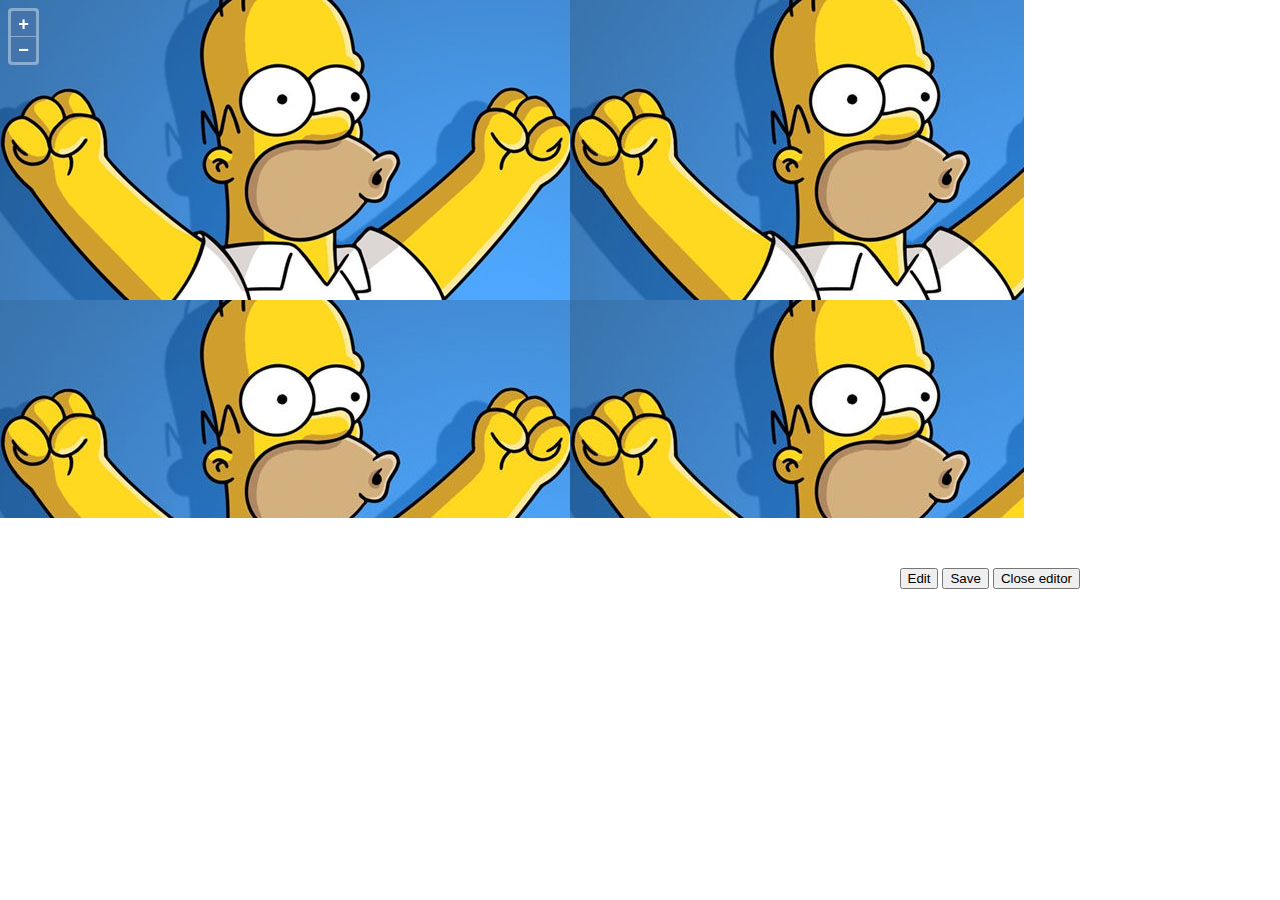
==== index.html @ 67b061f0 "Create client project for electrical net editing" ====
<!DOCTYPE html>
<html>
<head lang="en">
    <meta charset="UTF-8">
    <script data-main="main.js" src="requireJs.js"></script>
    <link rel="stylesheet" href="main.css"></link>
    <link rel="stylesheet" href="OpenLayers.css"></link>
    <link rel="stylesheet" href="reset.css"></link>
    <title></title>
</head>
<body>
    <div class="map-container">
        <div id="map" class="map">
        </div>
    </div>
    <div class="figure-control">
        <button class="editor-button">Edit</button>
        <button class="save-button">Save</button>
        <button class="close-editor-button">Close editor</button>
        <ul class="geometry-type-list" hidden="hidden">
            <p><b>Choose figure type</b>
            <li>
                <input type="radio" name="figureType" value="point">Point<Br>
            </li>
            <li>
                <input type="radio" name="figureType" value="line">Line<Br>
            </li>
        </ul>
        </p>
    </div>
</body>
</html>
---- main.css ----
.map-container{
    float:left;
    position: relative;
    height: 100%;
    width: 80%;
}
.map{
    height: 100%;
    width: 100%;
    background: url(background.jpg);
}

.figure-control{
    padding-right: 200px;
    float: right;
    padding-top: 50px;
}
---- OpenLayers.css ----
.ol-mouse-position {
    top: 8px;
    right: 8px;
    position: absolute;
}

.ol-scale-line {
    background: #95b9e6;
    background: rgba(0,60,136,0.3);
    border-radius: 4px;
    bottom: 8px;
    left: 8px;
    padding: 2px;
    position: absolute;
}
.ol-scale-line-inner {
    border: 1px solid #eeeeee;
    border-top: none;
    color: #eeeeee;
    font-size: 10px;
    text-align: center;
    margin: 1px;
    padding: 0px 2px;
}
.ol-unsupported {
    display: none;
}
.ol-viewport .ol-unselectable {
    -webkit-touch-callout: none;
    -webkit-user-select: none;
    -khtml-user-select: none;
    -moz-user-select: none;
    -ms-user-select: none;
    user-select: none;
    -webkit-tap-highlight-color: rgba(0,0,0,0);
}

.ol-control {
    position: absolute;
    background-color: #eee;
    background-color: rgba(255,255,255,0.4);
    border-radius: 4px;
    padding: 2px;
}
.ol-control:hover {
    background-color: rgba(255,255,255,0.6);
}
.ol-zoom {
    top: .5em;
    left: .5em;
}
.ol-rotate {
    top: .5em;
    right: .5em;
    transition: opacity .25s;
}
.ol-rotate.ol-hidden {
    opacity: 0;
    display: none;
}
.ol-zoom-extent {
    top: 4.643em;
    left: .5em;
}
.ol-full-screen {
    right: .5em;
    top: .5em;
}
@media print {
    .ol-control {
        display: none;
    }
}

.ol-control button {
    display: block;
    margin: 1px;
    padding: 0;
    color: white;
    font-size: 1.14em;
    font-weight: bold;
    text-decoration: none;
    text-align: center;
    height: 1.375em;
    width: 1.375em;
    line-height: .4em;
    background-color: #7b98bc;
    background-color: rgba(0,60,136,0.5);
    border: none;
    border-radius: 2px;
}
.ol-control button::-moz-focus-inner {
    border: none;
    padding: 0;
}
.ol-zoom-extent button {
    line-height: 1.4em;
}
.ol-compass {
    display: block;
    font-weight: normal;
    font-size: 1.2em;
}
.ol-touch .ol-control button {
    font-size: 1.5em;
}
.ol-touch .ol-zoom-extent {
    top: 5.5em;
}
.ol-control button:hover,
.ol-control button:focus {
    text-decoration: none;
    background-color: #4c6079;
    background-color: rgba(0,60,136,0.7);
}
.ol-zoom-extent button:after {
    content: "E";
}
.ol-zoom .ol-zoom-in {
    border-radius: 2px 2px 0 0;
}
.ol-zoom .ol-zoom-out {
    border-radius: 0 0 2px 2px;
}
button.ol-full-screen-false:after {
    content: "\2194";
}
button.ol-full-screen-true:after {
    content: "\00d7";
}

.ol-attribution.ol-unselectable.ol-control{
    display: none;
}

.ol-attribution {
    text-align: right;
    bottom: .5em;
    right: .5em;
    max-width: calc(100% - 1.3em);
}

.ol-attribution ul {
    margin: 0;
    padding: 0 .5em;
    font-size: .7rem;
    line-height: 1.375em;
    color: #000;
    text-shadow: 0 0 2px #fff;
}
.ol-attribution li {
    display: inline;
    list-style: none;
    line-height: inherit;
}
.ol-attribution li:not(:last-child):after {
    content: " ";
}
.ol-attribution img {
    max-height: 2em;
    max-width: inherit;
}
.ol-attribution ul, .ol-attribution button {
    display: inline-block;
}
.ol-attribution.ol-collapsed ul {
    display: none;
}
.ol-attribution.ol-logo-only ul {
    display: block;
}
.ol-attribution:not(.ol-collapsed) {
    background: rgba(255,255,255,0.8);
}
.ol-attribution.ol-uncollapsible {
    bottom: 0;
    right: 0;
    border-radius: 4px 0 0;
    height: 1.1em;
    line-height: 1em;
}
.ol-attribution.ol-logo-only {
    background: transparent;
    bottom: .4em;
    height: 1.1em;
    line-height: 1em;
}
.ol-attribution.ol-uncollapsible img {
    margin-top: -.2em;
    max-height: 1.6em;
}
.ol-attribution.ol-logo-only button,
.ol-attribution.ol-uncollapsible button {
    display: none;
}

.ol-zoomslider {
    position: absolute;
    top: 4.5em;
    left: .5em;
    background: #eee;
    background: rgba(255, 255, 255, 0.4);
    width: 24px;
    height: 200px;
}
.ol-zoomslider-thumb {
    position: absolute;
    background: #7b98bc;
    background: rgba(0,60,136,0.5);
    border-radius: 2px;
    cursor: pointer;
    height: 10px;
    width: 22px;
    margin: 3px;
}

.ol-touch .ol-zoomslider {
    top: 5.5em;
    width: 2.052em;
}
.ol-touch .ol-zoomslider-thumb {
    width: 1.8em;
}

.ol-overviewmap {
    position: absolute;
    left: 0.5em;
    bottom: 0.5em;
}
.ol-overviewmap.ol-uncollapsible {
    bottom: 0;
    left: 0;
    border-radius: 0 4px 0 0;
}
.ol-overviewmap .ol-overviewmap-map,
.ol-overviewmap button {
    display: inline-block;
}
.ol-overviewmap .ol-overviewmap-map {
    border: 1px solid #7b98bc;
    height: 150px;
    margin: 2px;
    width: 150px;
}
.ol-overviewmap:not(.ol-collapsed) button{
    bottom: 1px;
    left: 2px;
    position: absolute;
}
.ol-overviewmap.ol-collapsed .ol-overviewmap-map,
.ol-overviewmap.ol-uncollapsible button {
    display: none;
}
.ol-overviewmap:not(.ol-collapsed) {
    background: rgba(255,255,255,0.8);
}
.ol-overviewmap-box {
    border: 2px dotted rgba(0,60,136,0.7);
}
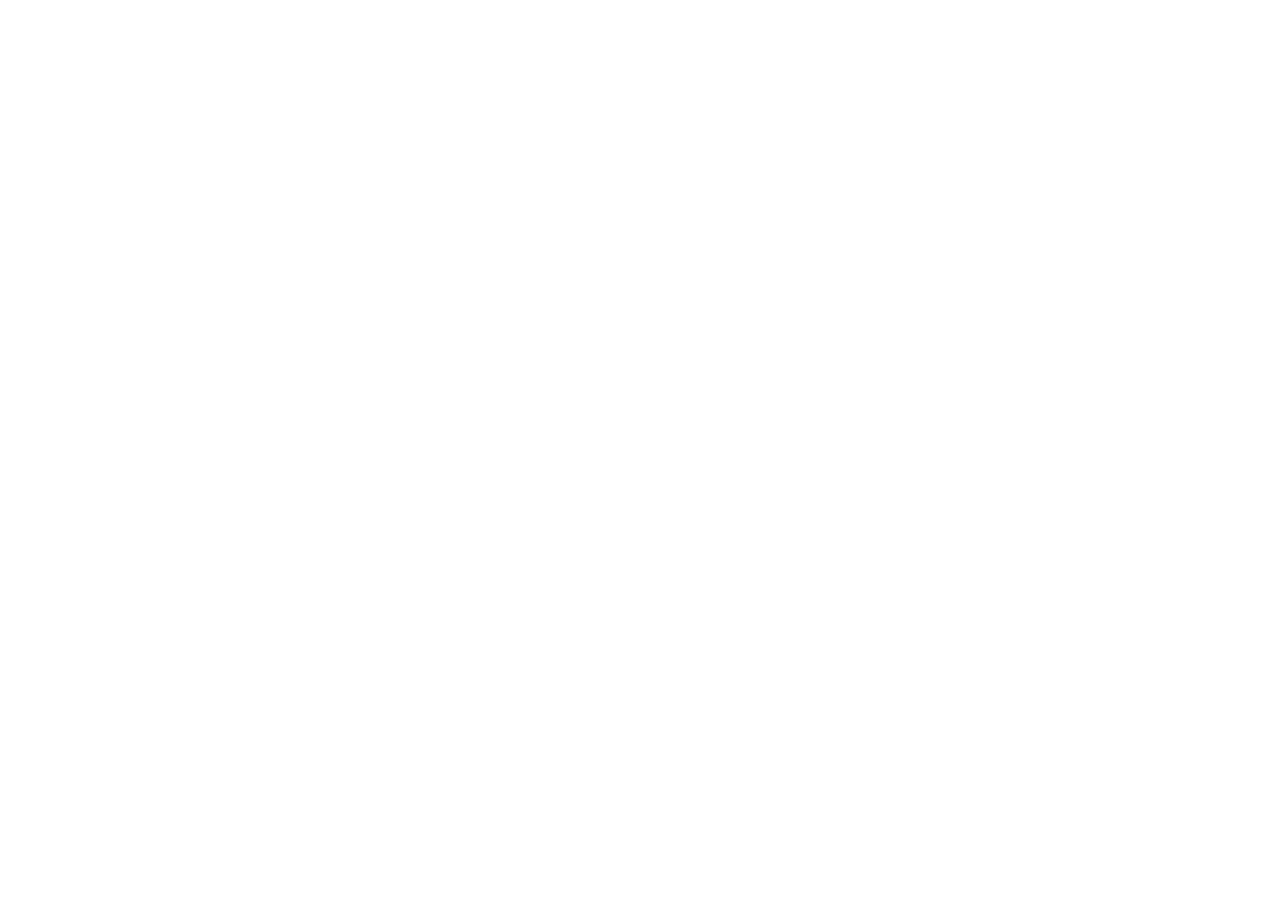
==== commit 97402722: "Update modules logic step1 first commit" ====
--- a/index.html
+++ b/index.html
@@ -14,17 +14,11 @@
         </div>
     </div>
     <div class="figure-control">
-        <button class="editor-button">Edit</button>
-        <button class="save-button">Save</button>
-        <button class="close-editor-button">Close editor</button>
+        <button class="editor-button" hidden="hidden">Edit</button>
+        <button class="save-button" hidden="hidden">Save</button>
+        <button class="close-editor-button" hidden="hidden">Close editor</button>
         <ul class="geometry-type-list" hidden="hidden">
             <p><b>Choose figure type</b>
-            <li>
-                <input type="radio" name="figureType" value="point">Point<Br>
-            </li>
-            <li>
-                <input type="radio" name="figureType" value="line">Line<Br>
-            </li>
         </ul>
         </p>
     </div>
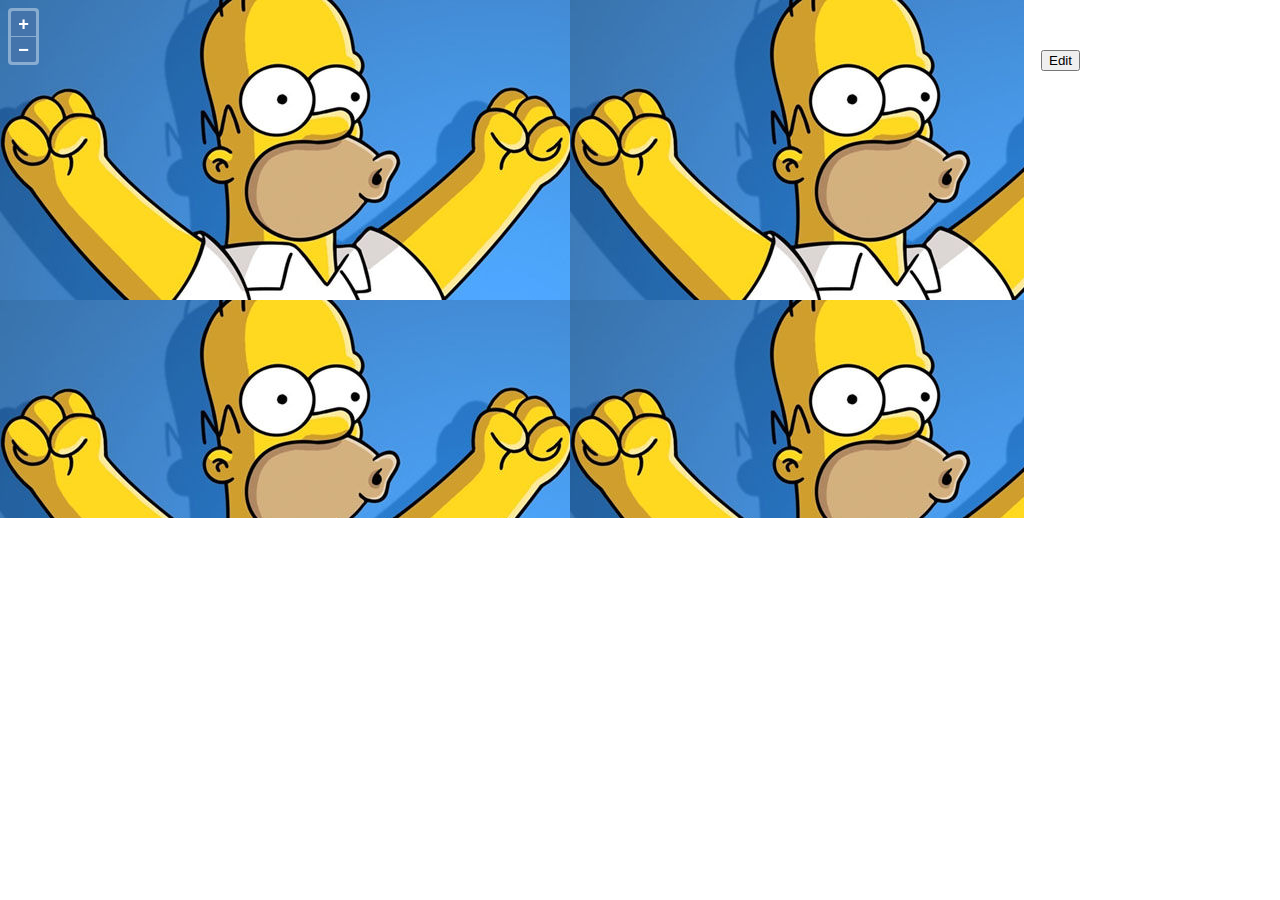
==== commit 664ac2cc: "Create modules architecture" ====
--- a/index.html
+++ b/index.html
@@ -2,6 +2,7 @@
 <html>
 <head lang="en">
     <meta charset="UTF-8">
+    <script type="text/javascript" src="ol-debug.js"></script>
     <script data-main="main.js" src="requireJs.js"></script>
     <link rel="stylesheet" href="main.css"></link>
     <link rel="stylesheet" href="OpenLayers.css"></link>
